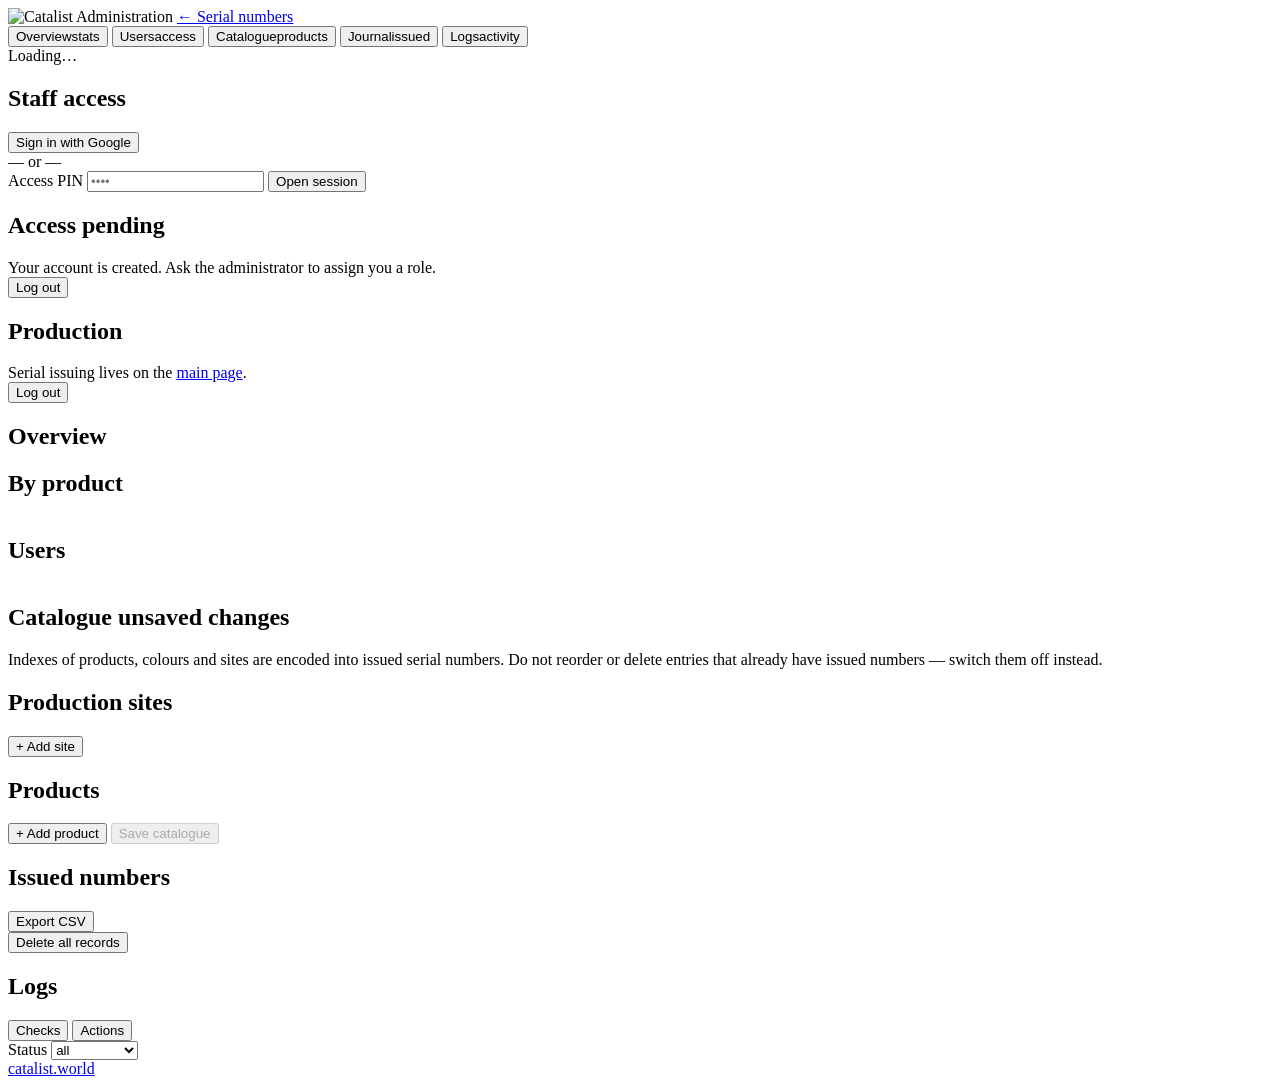
==== merch/web/admin.html @ d8409683 "Fix review findings: OAuth hardening, validation, races, CSV safety Adversarial review of the whole " ====
<!doctype html>
<html lang="en">
<head>
<meta charset="utf-8">
<meta name="viewport" content="width=device-width, initial-scale=1">
<meta name="robots" content="noindex">
<title>Catalist — administration</title>
<link rel="icon" href="/static/logo.png">
<link rel="stylesheet" href="/static/style.css">
<link rel="stylesheet" href="/static/admin.css">
</head>
<body>
<header>
  <div class="head-inner">
    <div class="brand">
      <img src="/static/logo.png" alt="Catalist">
      <span class="sub">Administration</span>
      <a class="back-link" href="/">← Serial numbers</a>
    </div>
    <div id="who" class="who hidden"></div>
    <nav id="nav" class="hidden">
      <button id="tab-overview" class="hidden"><span class="t">Overview</span><span class="s">stats</span></button>
      <button id="tab-users" class="hidden"><span class="t">Users</span><span class="s">access</span></button>
      <button id="tab-catalog" class="hidden"><span class="t">Catalogue</span><span class="s">products</span></button>
      <button id="tab-journal" class="hidden"><span class="t">Journal</span><span class="s">issued</span></button>
      <button id="tab-logs" class="hidden"><span class="t">Logs</span><span class="s">activity</span></button>
    </nav>
  </div>
</header>

<div class="wrap">
  <div id="boot-msg" class="msg">Loading…</div>

  <!-- ================= SIGN IN ================= -->
  <section id="view-login" class="hidden">
    <h2>Staff access</h2>
    <div class="card pin-box">
      <div id="google-block" class="hidden">
        <button class="btn" id="google-btn">Sign in with Google</button>
        <div class="or-sep">— or —</div>
      </div>
      <label for="pin-input">Access PIN</label>
      <input id="pin-input" type="password" inputmode="numeric" autocomplete="off" placeholder="••••">
      <button class="btn" id="pin-btn">Open session</button>
      <div class="msg" id="login-msg"></div>
    </div>
  </section>

  <!-- ================= NO ROLE YET ================= -->
  <section id="view-norole" class="hidden">
    <h2>Access pending</h2>
    <div class="card pin-box">
      <div class="status-sub">Your account is created. Ask the administrator to assign you a role.</div>
      <button class="btn ghost" id="logout-norole">Log out</button>
    </div>
  </section>

  <!-- ================= PRODUCTION ROLE ================= -->
  <section id="view-production" class="hidden">
    <h2>Production</h2>
    <div class="card pin-box">
      <div class="status-sub">Serial issuing lives on the <a href="/">main page</a>.</div>
      <button class="btn ghost" id="logout-production">Log out</button>
    </div>
  </section>

  <!-- ================= OVERVIEW (admin) ================= -->
  <section id="view-overview" class="hidden">
    <h2>Overview</h2>
    <div class="stat-grid" id="stat-grid"></div>
    <h2>By product</h2>
    <div class="tbl-wrap"><table id="stats-products"></table></div>
    <div class="svc-meta" id="stats-meta"></div>
    <div class="msg" id="overview-msg"></div>
  </section>

  <!-- ================= USERS (admin) ================= -->
  <section id="view-users" class="hidden">
    <h2>Users</h2>
    <div class="tbl-wrap"><table id="users-table"></table></div>
    <div class="msg" id="users-msg"></div>
  </section>

  <!-- ================= CATALOGUE (admin, config) ================= -->
  <section id="view-catalog" class="hidden">
    <h2>Catalogue <span id="cat-dirty" class="dirty hidden">unsaved changes</span></h2>
    <div class="warn-note">Indexes of products, colours and sites are encoded into issued serial numbers.
      Do not reorder or delete entries that already have issued numbers — switch them off instead.</div>
    <h2>Production sites</h2>
    <div class="card">
      <div id="cat-places"></div>
      <button class="btn ghost" id="cat-add-place">+ Add site</button>
    </div>
    <h2>Products</h2>
    <div id="cat-types"></div>
    <button class="btn ghost" id="cat-add-type">+ Add product</button>
    <button class="btn" id="cat-save" disabled>Save catalogue</button>
    <div class="msg" id="cat-msg"></div>
  </section>

  <!-- ================= JOURNAL (admin, ledger) ================= -->
  <section id="view-journal" class="hidden">
    <h2>Issued numbers</h2>
    <div class="bar">
      <div class="msg" id="journal-count"></div>
      <span class="spacer"></span>
      <button class="btn ghost mini" id="journal-export">Export CSV</button>
    </div>
    <div class="tbl-wrap"><table id="journal-table"></table></div>
    <button class="btn danger hidden" id="journal-clear">Delete all records</button>
    <div class="msg" id="journal-msg"></div>
  </section>

  <!-- ================= LOGS (admin) ================= -->
  <section id="view-logs" class="hidden">
    <h2>Logs</h2>
    <div class="seg">
      <button id="logs-tab-checks" class="active">Checks</button>
      <button id="logs-tab-actions">Actions</button>
    </div>
    <div id="logs-checks">
      <div class="filter-row">
        <label for="verify-filter">Status</label>
        <select id="verify-filter">
          <option value="all">all</option>
          <option value="issued">issued</option>
          <option value="not_issued">not_issued</option>
          <option value="mismatch">mismatch</option>
          <option value="malformed">malformed</option>
        </select>
      </div>
      <div class="tbl-wrap"><table id="verify-table"></table></div>
    </div>
    <div id="logs-actions" class="hidden">
      <div class="tbl-wrap"><table id="audit-table"></table></div>
    </div>
    <div class="msg" id="logs-msg"></div>
  </section>

  <footer>
    <a href="https://catalist.world">catalist.world</a>
  </footer>
</div>

<script src="/static/common.js"></script>
<script src="/static/admin.js"></script>
</body>
</html>
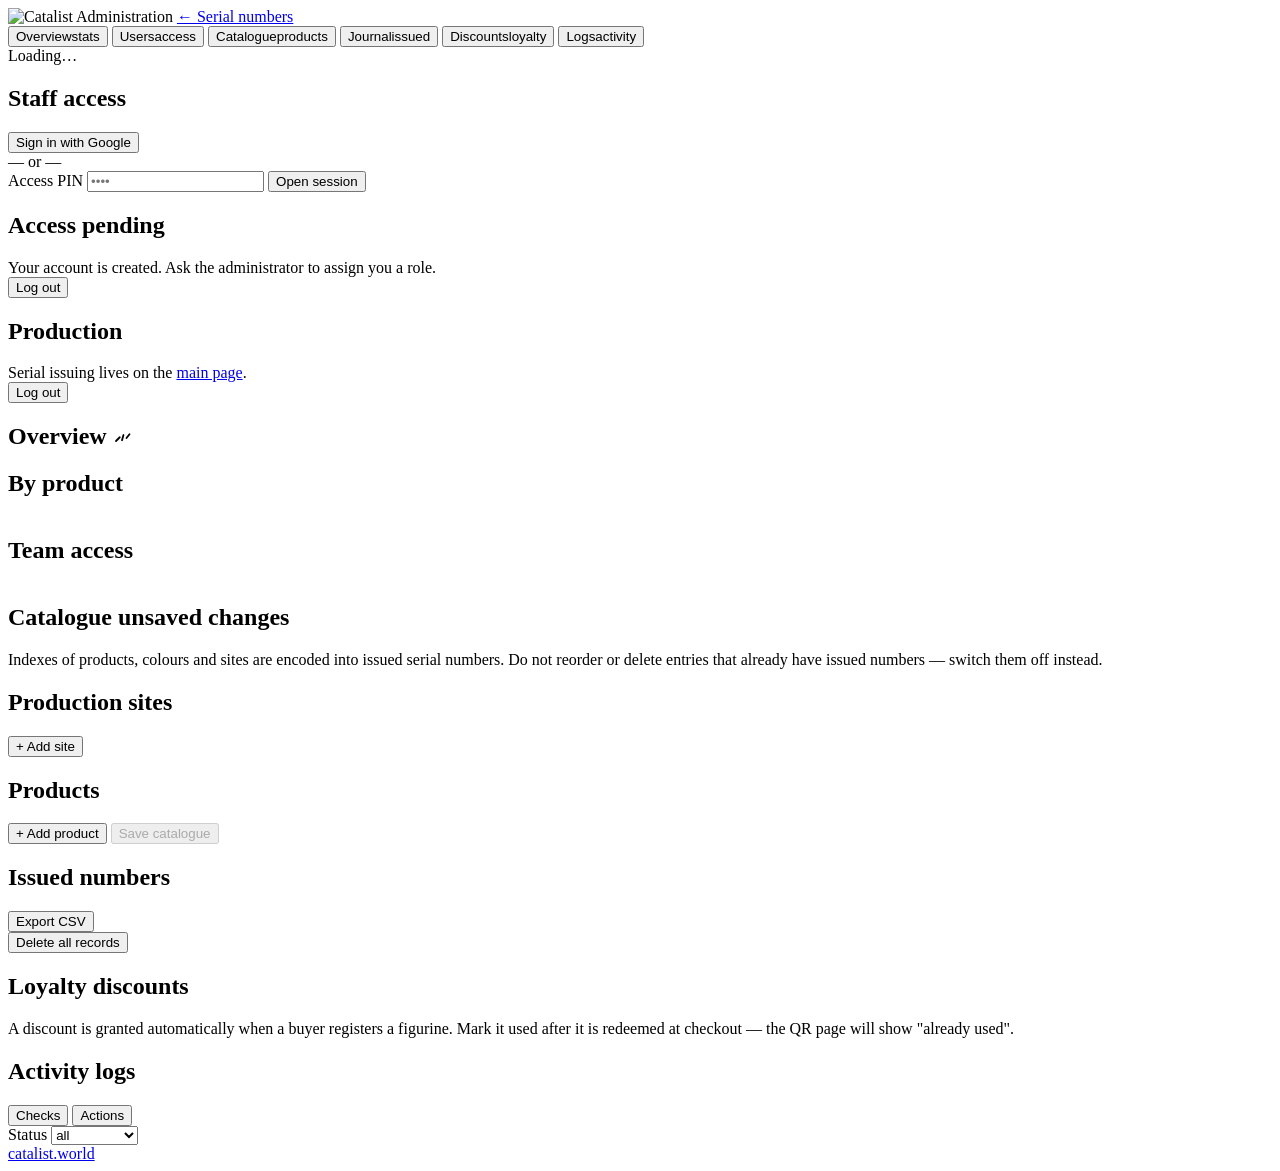
==== commit ca76ccd9: "Add buyer cabinet with 10% loyalty discount, emails, QR; brand redesign Version 2.1.0. Registering a" ====
--- a/merch/web/admin.html
+++ b/merch/web/admin.html
@@ -23,6 +23,7 @@
       <button id="tab-users" class="hidden"><span class="t">Users</span><span class="s">access</span></button>
       <button id="tab-catalog" class="hidden"><span class="t">Catalogue</span><span class="s">products</span></button>
       <button id="tab-journal" class="hidden"><span class="t">Journal</span><span class="s">issued</span></button>
+      <button id="tab-discounts" class="hidden"><span class="t">Discounts</span><span class="s">loyalty</span></button>
       <button id="tab-logs" class="hidden"><span class="t">Logs</span><span class="s">activity</span></button>
     </nav>
   </div>
@@ -33,7 +34,7 @@
 
   <!-- ================= SIGN IN ================= -->
   <section id="view-login" class="hidden">
-    <h2>Staff access</h2>
+    <h2>Staff <b>access</b></h2>
     <div class="card pin-box">
       <div id="google-block" class="hidden">
         <button class="btn" id="google-btn">Sign in with Google</button>
@@ -48,7 +49,7 @@
 
   <!-- ================= NO ROLE YET ================= -->
   <section id="view-norole" class="hidden">
-    <h2>Access pending</h2>
+    <h2>Access <b>pending</b></h2>
     <div class="card pin-box">
       <div class="status-sub">Your account is created. Ask the administrator to assign you a role.</div>
       <button class="btn ghost" id="logout-norole">Log out</button>
@@ -66,9 +67,9 @@
 
   <!-- ================= OVERVIEW (admin) ================= -->
   <section id="view-overview" class="hidden">
-    <h2>Overview</h2>
+    <h2>Over<b>view</b> <svg class="spark" width="18" height="18" viewBox="0 0 24 24" fill="none" stroke="currentColor" stroke-width="2.4" stroke-linecap="round"><path d="M4 20 9 15"/><path d="M12 19 14 12"/><path d="M18 16 22 11"/></svg></h2>
     <div class="stat-grid" id="stat-grid"></div>
-    <h2>By product</h2>
+    <h2>By <b>product</b></h2>
     <div class="tbl-wrap"><table id="stats-products"></table></div>
     <div class="svc-meta" id="stats-meta"></div>
     <div class="msg" id="overview-msg"></div>
@@ -76,22 +77,22 @@
 
   <!-- ================= USERS (admin) ================= -->
   <section id="view-users" class="hidden">
-    <h2>Users</h2>
+    <h2>Team <b>access</b></h2>
     <div class="tbl-wrap"><table id="users-table"></table></div>
     <div class="msg" id="users-msg"></div>
   </section>
 
   <!-- ================= CATALOGUE (admin, config) ================= -->
   <section id="view-catalog" class="hidden">
-    <h2>Catalogue <span id="cat-dirty" class="dirty hidden">unsaved changes</span></h2>
+    <h2>Cata<b>logue</b> <span id="cat-dirty" class="dirty hidden">unsaved changes</span></h2>
     <div class="warn-note">Indexes of products, colours and sites are encoded into issued serial numbers.
       Do not reorder or delete entries that already have issued numbers — switch them off instead.</div>
-    <h2>Production sites</h2>
+    <h2>Production <b>sites</b></h2>
     <div class="card">
       <div id="cat-places"></div>
       <button class="btn ghost" id="cat-add-place">+ Add site</button>
     </div>
-    <h2>Products</h2>
+    <h2>Pro<b>ducts</b></h2>
     <div id="cat-types"></div>
     <button class="btn ghost" id="cat-add-type">+ Add product</button>
     <button class="btn" id="cat-save" disabled>Save catalogue</button>
@@ -100,7 +101,7 @@
 
   <!-- ================= JOURNAL (admin, ledger) ================= -->
   <section id="view-journal" class="hidden">
-    <h2>Issued numbers</h2>
+    <h2>Issued <b>numbers</b></h2>
     <div class="bar">
       <div class="msg" id="journal-count"></div>
       <span class="spacer"></span>
@@ -111,9 +112,19 @@
     <div class="msg" id="journal-msg"></div>
   </section>
 
+  <!-- ================= DISCOUNTS ================= -->
+  <section id="view-discounts" class="hidden">
+    <h2>Loyalty <b>discounts</b></h2>
+    <div class="msg" id="discounts-count"></div>
+    <div class="tbl-wrap"><table id="discounts-table"></table></div>
+    <div class="msg" id="discounts-msg"></div>
+    <div class="msg">A discount is granted automatically when a buyer registers a figurine.
+      Mark it used after it is redeemed at checkout — the QR page will show "already used".</div>
+  </section>
+
   <!-- ================= LOGS (admin) ================= -->
   <section id="view-logs" class="hidden">
-    <h2>Logs</h2>
+    <h2>Activity <b>logs</b></h2>
     <div class="seg">
       <button id="logs-tab-checks" class="active">Checks</button>
       <button id="logs-tab-actions">Actions</button>
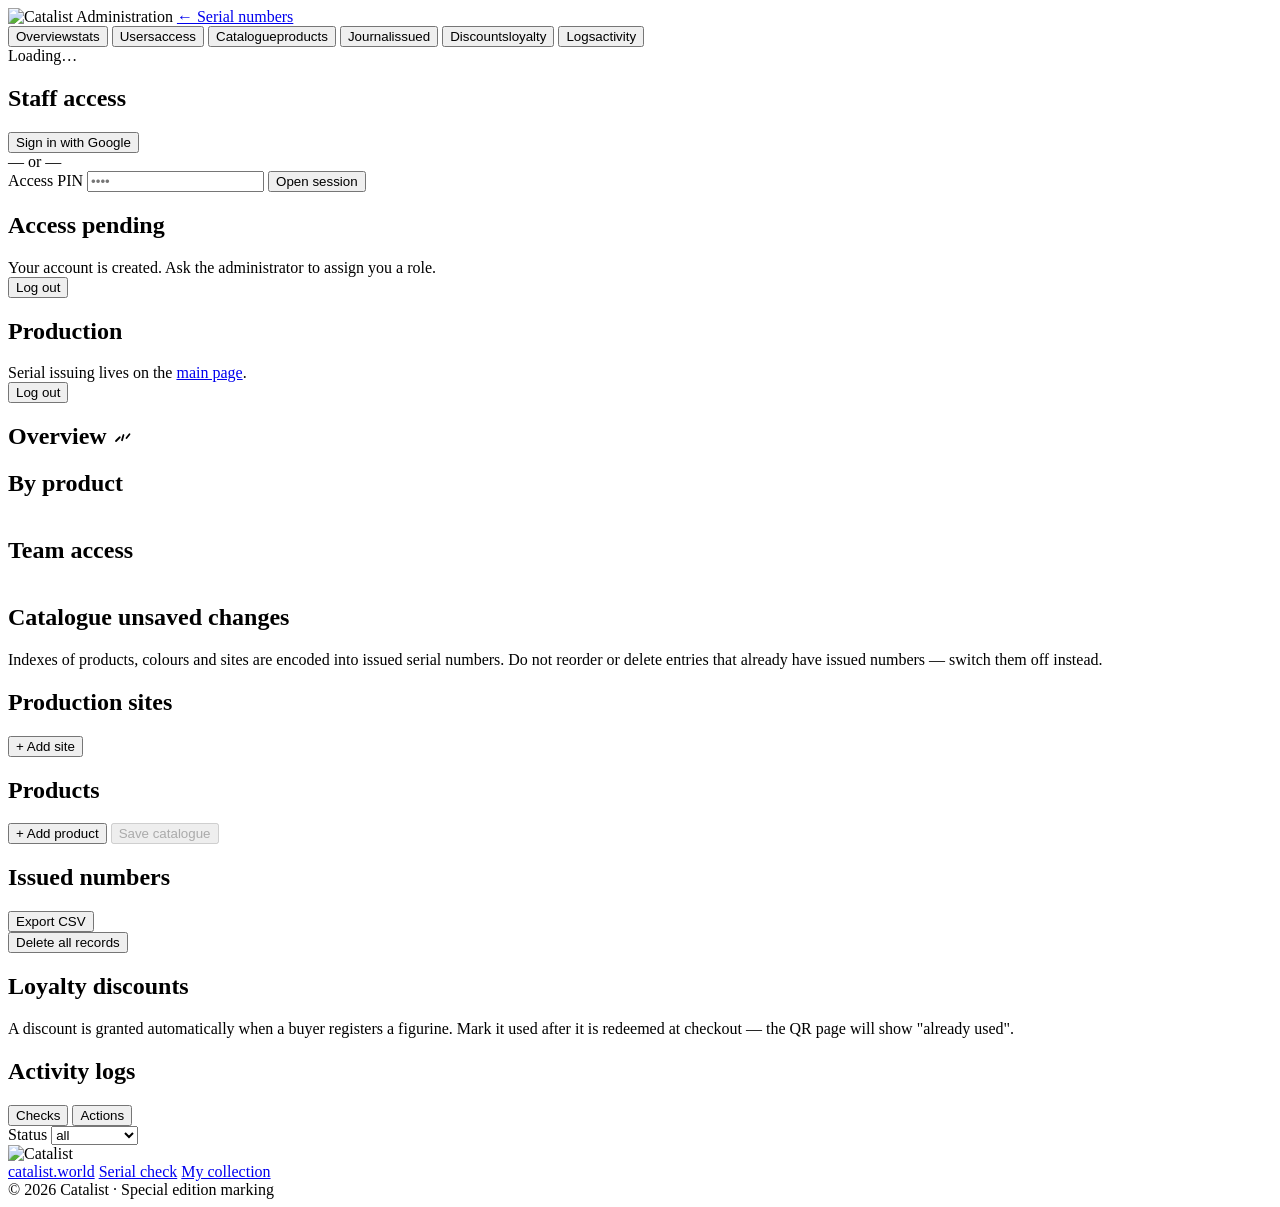
==== commit 0e781ab7: "Design pass to brand guidelines: Archivo type, black footer, seal, polish Version 2.2.0, visual-only" ====
--- a/merch/web/admin.html
+++ b/merch/web/admin.html
@@ -148,10 +148,21 @@
     <div class="msg" id="logs-msg"></div>
   </section>
 
-  <footer>
-    <a href="https://catalist.world">catalist.world</a>
-  </footer>
 </div>
+
+<footer class="site-foot">
+  <div class="foot-inner">
+    <div class="foot-top">
+      <img class="foot-logo" src="/static/logo.png" alt="Catalist">
+    </div>
+    <nav class="foot-links">
+      <a href="https://catalist.world">catalist.world</a>
+      <a href="/">Serial check</a>
+      <a href="/my">My collection</a>
+    </nav>
+    <div class="foot-copy">© 2026 Catalist · Special edition marking</div>
+  </div>
+</footer>
 
 <script src="/static/common.js"></script>
 <script src="/static/admin.js"></script>
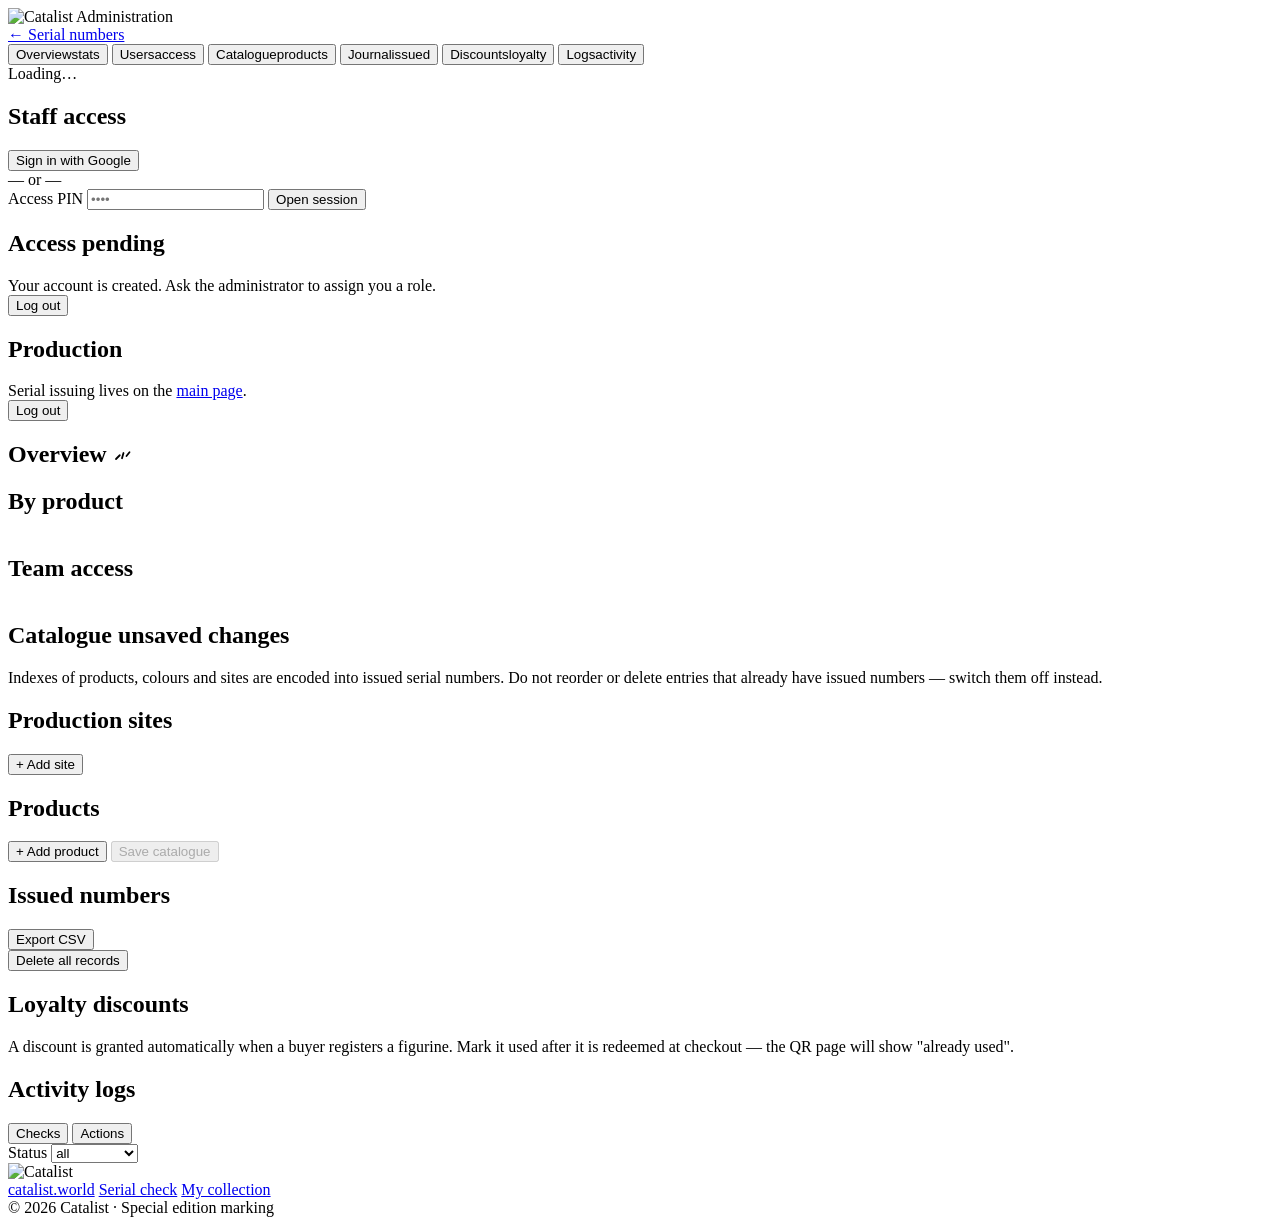
==== commit 02c66b6c: "Header rework: baseline logo lockup, glass tab capsule, section links The caption and section links " ====
--- a/merch/web/admin.html
+++ b/merch/web/admin.html
@@ -13,12 +13,14 @@
 <header>
   <div class="head-inner">
     <div class="brand">
-      <img src="/static/logo.png" alt="Catalist">
-      <span class="sub">Administration</span>
+      <div class="brand-left">
+        <img src="/static/logo.png" alt="Catalist">
+        <span class="sub">Administration</span>
+      </div>
       <a class="back-link" href="/">← Serial numbers</a>
     </div>
     <div id="who" class="who hidden"></div>
-    <nav id="nav" class="hidden">
+    <nav id="nav" class="tabs hidden">
       <button id="tab-overview" class="hidden"><span class="t">Overview</span><span class="s">stats</span></button>
       <button id="tab-users" class="hidden"><span class="t">Users</span><span class="s">access</span></button>
       <button id="tab-catalog" class="hidden"><span class="t">Catalogue</span><span class="s">products</span></button>
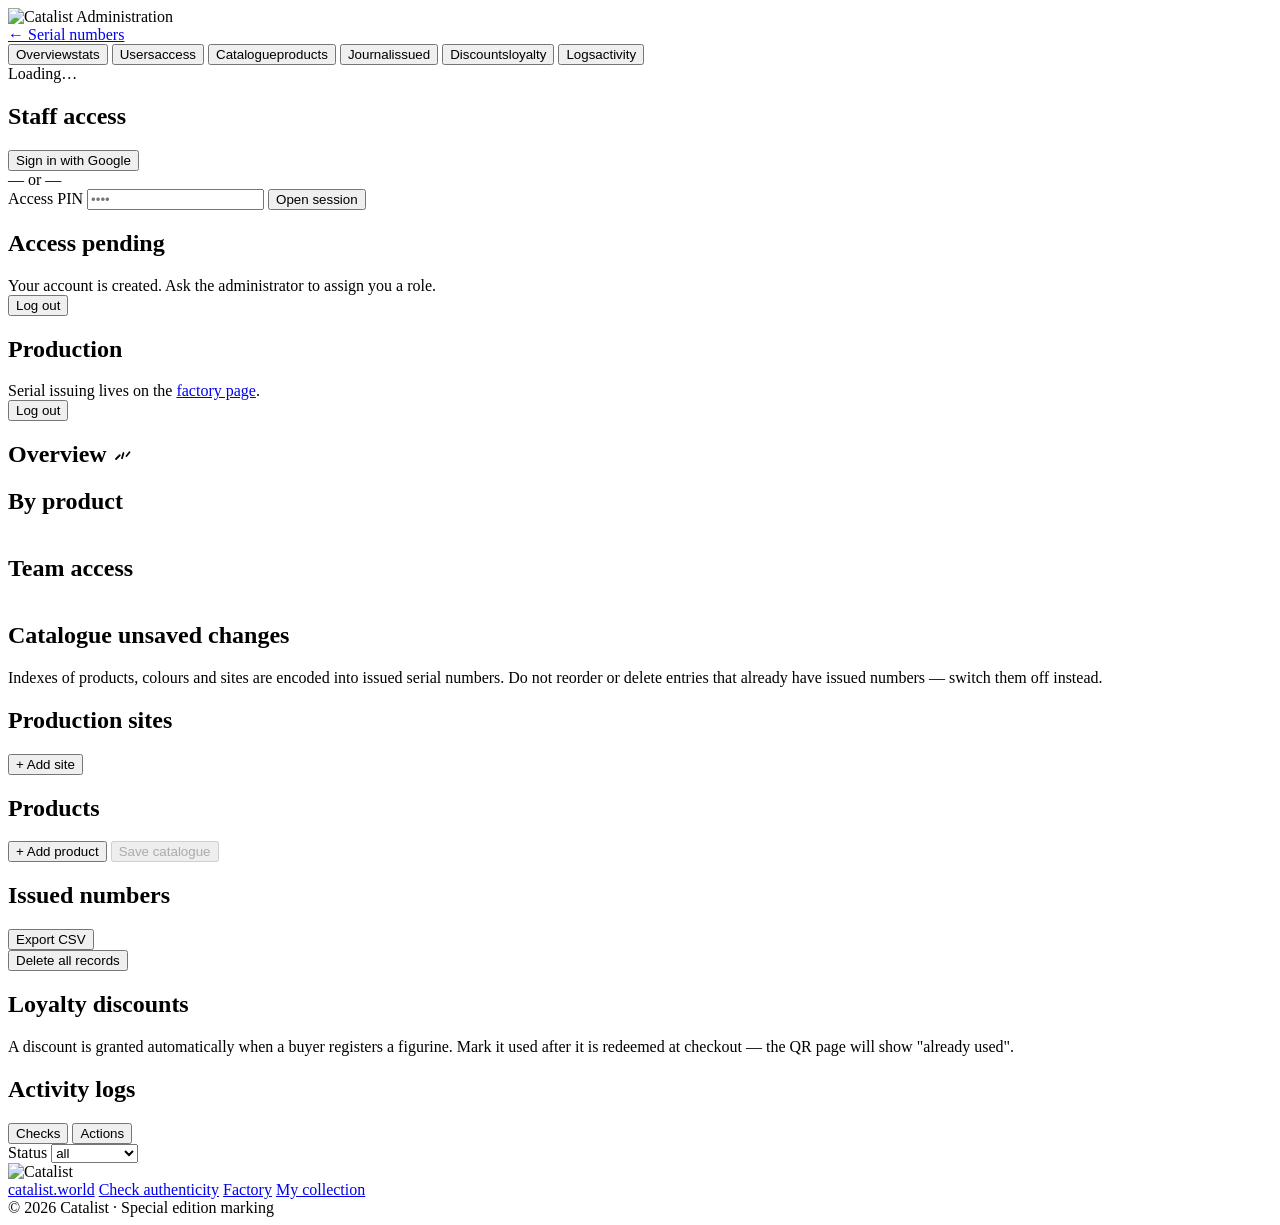
==== commit 96f8c7b5: "Split site into three pages, add certificate printing and launch batch CLI (2.3.0) - Three URLs by a" ====
--- a/merch/web/admin.html
+++ b/merch/web/admin.html
@@ -5,7 +5,9 @@
 <meta name="viewport" content="width=device-width, initial-scale=1">
 <meta name="robots" content="noindex">
 <title>Catalist — administration</title>
-<link rel="icon" href="/static/logo.png">
+<link rel="icon" type="image/svg+xml" href="/static/favicon.svg">
+<link rel="icon" type="image/png" sizes="32x32" href="/static/favicon-32.png">
+<link rel="apple-touch-icon" href="/static/apple-touch-icon.png">
 <link rel="stylesheet" href="/static/style.css">
 <link rel="stylesheet" href="/static/admin.css">
 </head>
@@ -62,7 +64,7 @@
   <section id="view-production" class="hidden">
     <h2>Production</h2>
     <div class="card pin-box">
-      <div class="status-sub">Serial issuing lives on the <a href="/">main page</a>.</div>
+      <div class="status-sub">Serial issuing lives on the <a href="/factory">factory page</a>.</div>
       <button class="btn ghost" id="logout-production">Log out</button>
     </div>
   </section>
@@ -159,7 +161,8 @@
     </div>
     <nav class="foot-links">
       <a href="https://catalist.world">catalist.world</a>
-      <a href="/">Serial check</a>
+      <a href="/">Check authenticity</a>
+      <a href="/factory">Factory</a>
       <a href="/my">My collection</a>
     </nav>
     <div class="foot-copy">© 2026 Catalist · Special edition marking</div>
@@ -167,6 +170,8 @@
 </footer>
 
 <script src="/static/common.js"></script>
+<script src="/static/menu.js"></script>
+<script src="/static/cert.js"></script>
 <script src="/static/admin.js"></script>
 </body>
 </html>
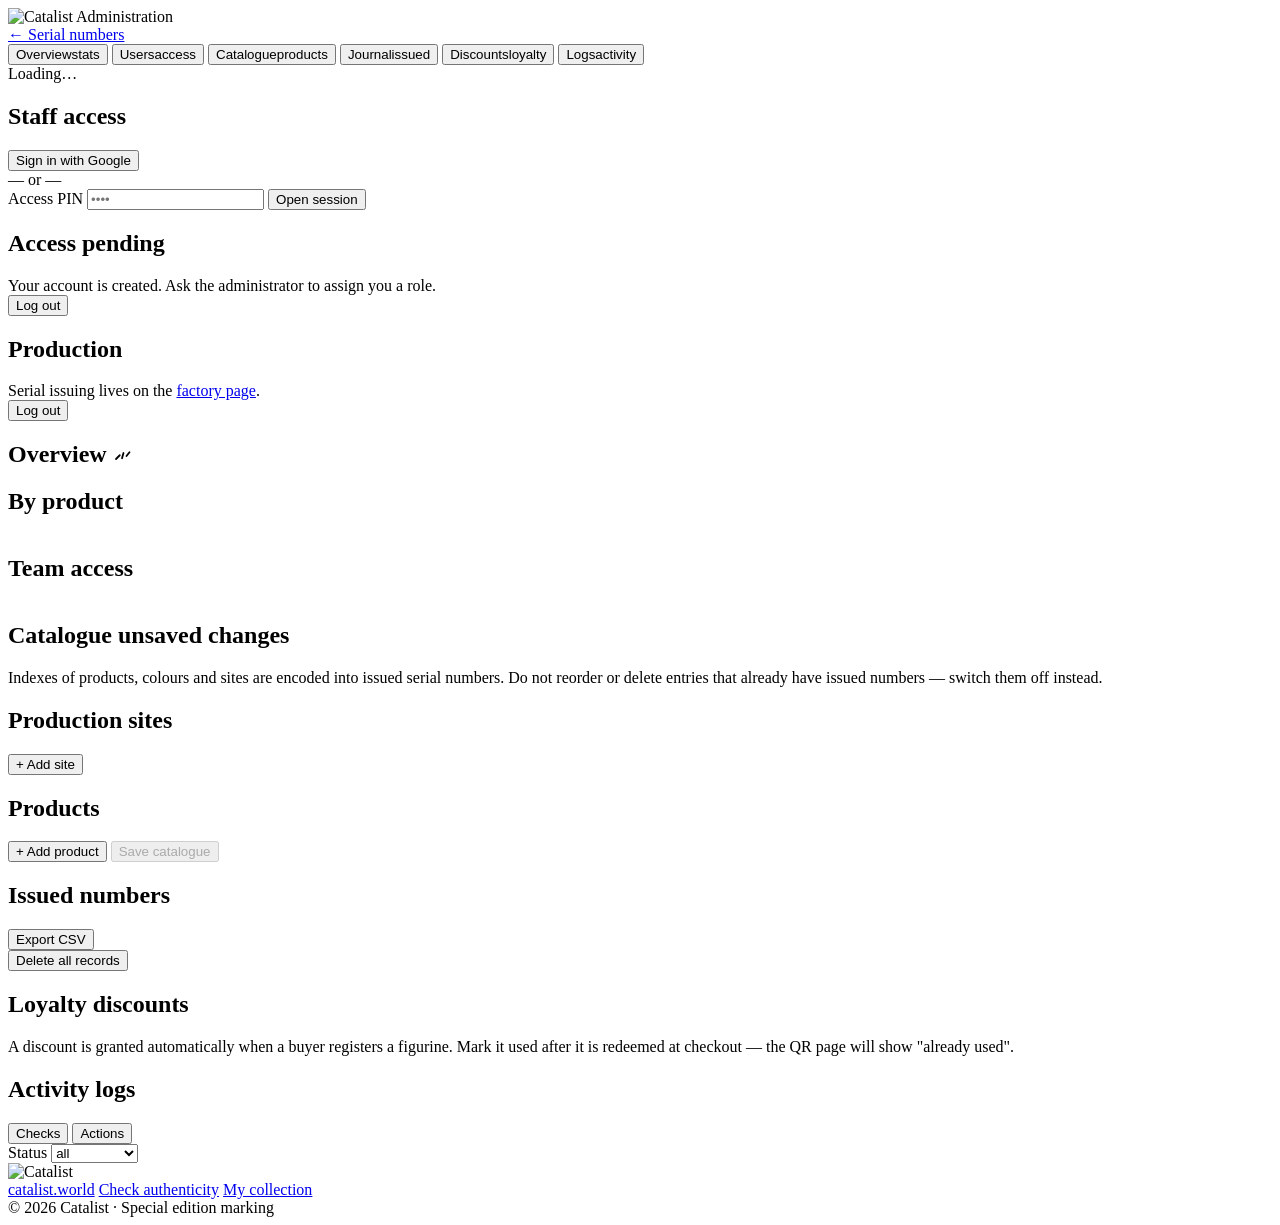
==== commit 5d284b6b: "Role-aware navigation; real edition sizes with continuous numbering (2.3.1) - Burger menu builds its" ====
--- a/merch/web/admin.html
+++ b/merch/web/admin.html
@@ -162,7 +162,6 @@
     <nav class="foot-links">
       <a href="https://catalist.world">catalist.world</a>
       <a href="/">Check authenticity</a>
-      <a href="/factory">Factory</a>
       <a href="/my">My collection</a>
     </nav>
     <div class="foot-copy">© 2026 Catalist · Special edition marking</div>
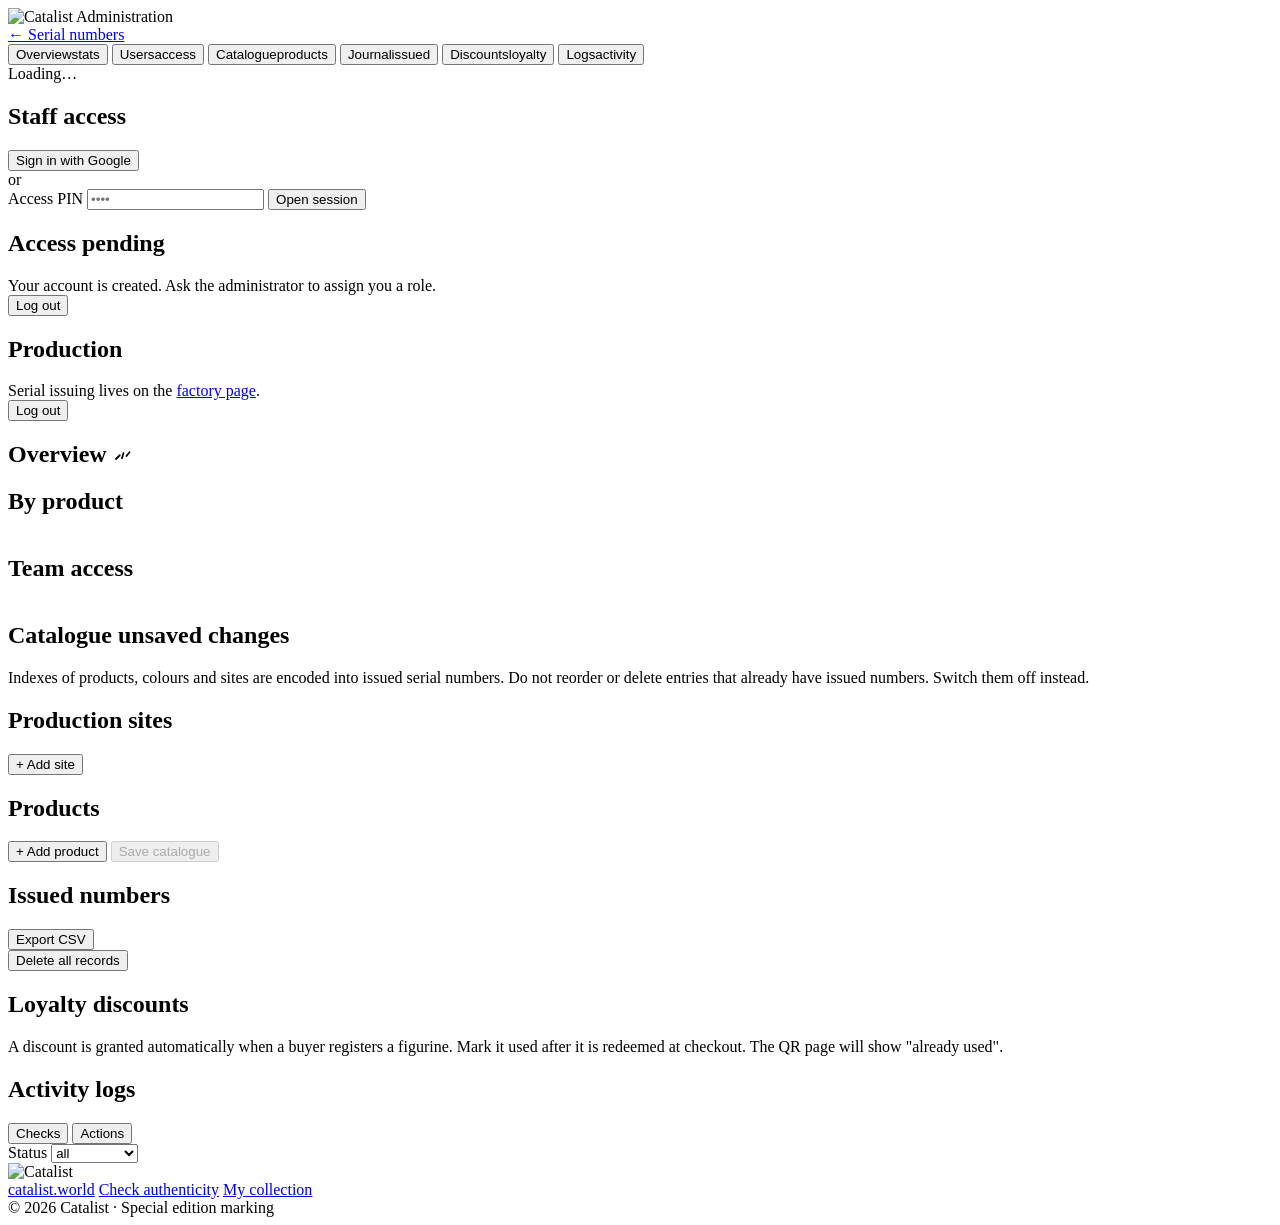
==== commit f598b722: "Buyer-facing certificate in the cabinet; dash-free interface texts (2.4.0) - GET /api/cert/{code} no" ====
--- a/merch/web/admin.html
+++ b/merch/web/admin.html
@@ -4,7 +4,7 @@
 <meta charset="utf-8">
 <meta name="viewport" content="width=device-width, initial-scale=1">
 <meta name="robots" content="noindex">
-<title>Catalist — administration</title>
+<title>Catalist · Administration</title>
 <link rel="icon" type="image/svg+xml" href="/static/favicon.svg">
 <link rel="icon" type="image/png" sizes="32x32" href="/static/favicon-32.png">
 <link rel="apple-touch-icon" href="/static/apple-touch-icon.png">
@@ -42,7 +42,7 @@
     <div class="card pin-box">
       <div id="google-block" class="hidden">
         <button class="btn" id="google-btn">Sign in with Google</button>
-        <div class="or-sep">— or —</div>
+        <div class="or-sep">or</div>
       </div>
       <label for="pin-input">Access PIN</label>
       <input id="pin-input" type="password" inputmode="numeric" autocomplete="off" placeholder="••••">
@@ -90,7 +90,7 @@
   <section id="view-catalog" class="hidden">
     <h2>Cata<b>logue</b> <span id="cat-dirty" class="dirty hidden">unsaved changes</span></h2>
     <div class="warn-note">Indexes of products, colours and sites are encoded into issued serial numbers.
-      Do not reorder or delete entries that already have issued numbers — switch them off instead.</div>
+      Do not reorder or delete entries that already have issued numbers. Switch them off instead.</div>
     <h2>Production <b>sites</b></h2>
     <div class="card">
       <div id="cat-places"></div>
@@ -123,7 +123,7 @@
     <div class="tbl-wrap"><table id="discounts-table"></table></div>
     <div class="msg" id="discounts-msg"></div>
     <div class="msg">A discount is granted automatically when a buyer registers a figurine.
-      Mark it used after it is redeemed at checkout — the QR page will show "already used".</div>
+      Mark it used after it is redeemed at checkout. The QR page will show "already used".</div>
   </section>
 
   <!-- ================= LOGS (admin) ================= -->
